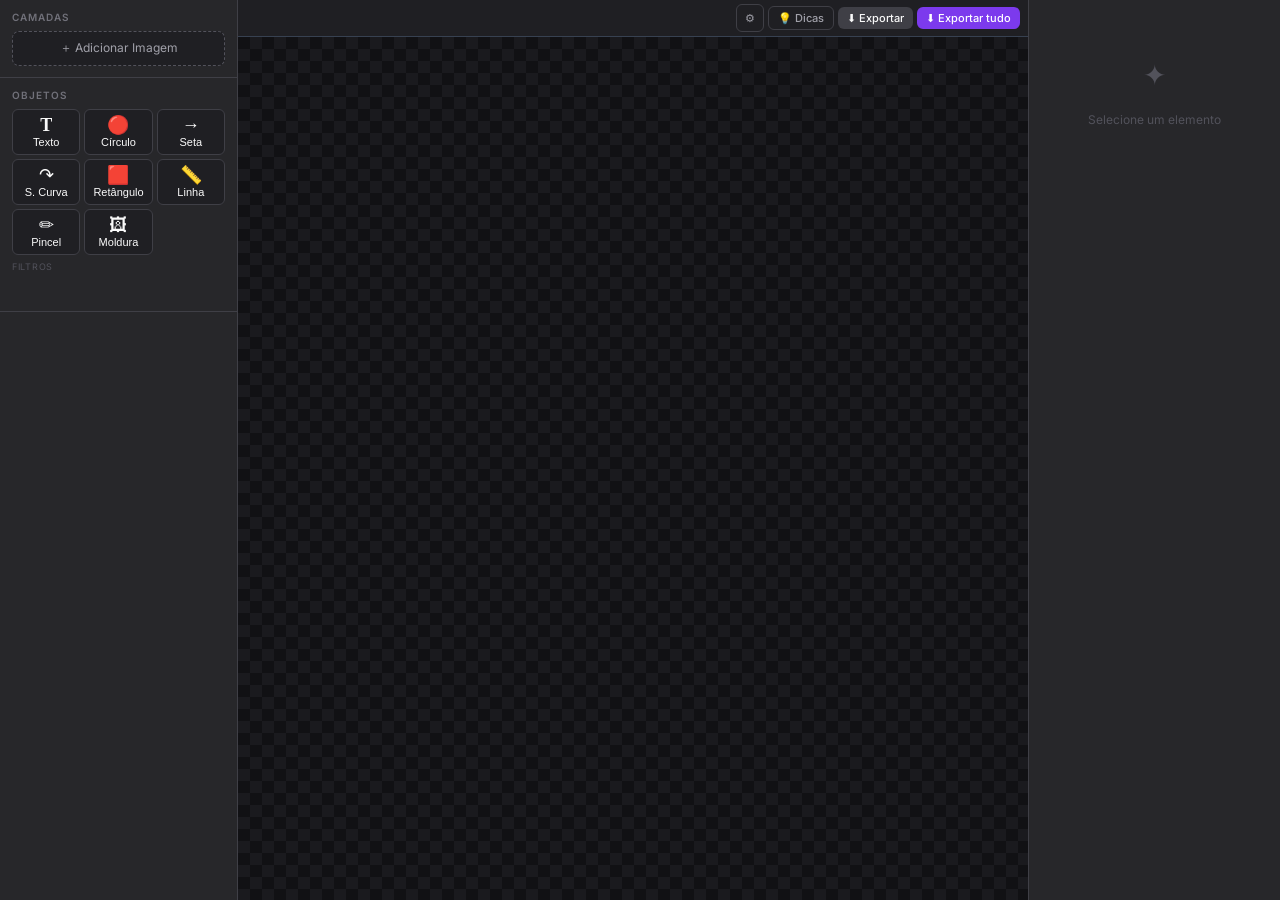
==== tools/thumbnail-maker/index.html @ 10a052e0 "effects" ====
<!DOCTYPE html>
<html lang="pt-BR">
<head>
<meta charset="UTF-8">
<meta name="viewport" content="width=device-width, initial-scale=1.0">
<title>Thumbnail Maker — inftools</title>

<!-- Fonts -->
<link href="https://fonts.googleapis.com/css2?family=Anton&family=League+Gothic&family=Bebas+Neue&family=Oswald:wght@700&family=Teko:wght@700&family=Montserrat:wght@400;700;900&family=Barlow+Condensed:wght@700;900&family=Inter:wght@300;400;500;600;700&display=swap" rel="stylesheet">

<!-- Styles -->
<link rel="stylesheet" href="thumbnail_maker.css">

<!-- External libraries -->
<script src="https://cdnjs.cloudflare.com/ajax/libs/fabric.js/5.3.0/fabric.min.js"></script>
<script src="https://cdnjs.cloudflare.com/ajax/libs/jszip/3.10.1/jszip.min.js"></script>
<script src="https://cdnjs.cloudflare.com/ajax/libs/FileSaver.js/2.0.5/FileSaver.min.js"></script>
</head>
<body>

<!-- ╔═ APP ═╗ -->
<div class="app">

  <!-- ╠═ LEFT SIDEBAR ═╣ -->
  <div class="sidebar">

    <!-- Layers -->
    <div class="s-sec">
      <div class="s-ttl">Camadas</div>
      <div id="layer-list"></div>
      <label class="layer-add-btn" id="add-img-btn">
        <span>＋ Adicionar Imagem</span>
        <input type="file" id="file-add" accept="image/*" multiple>
      </label>
    </div>

    <!-- Objects (includes text, draw, frame) -->
    <div class="s-sec">
      <div class="s-ttl">Objetos</div>

      <div class="obj-grid">
        <button class="obj-btn" onclick="addText()"><span class="ob-ic" style="font-size:18px;font-weight:900;font-family:Georgia,serif">T</span>Texto</button>
        <button class="obj-btn" onclick="addShape('circle')"><span class="ob-ic">🔴</span>Círculo</button>
        <button class="obj-btn" onclick="addShape('arrow')"><span class="ob-ic">→</span>Seta</button>
        <button class="obj-btn" onclick="addShape('arrowcurve')"><span class="ob-ic">↷</span>S. Curva</button>
        <button class="obj-btn" onclick="addShape('rect')"><span class="ob-ic">🟥</span>Retângulo</button>
        <button class="obj-btn" onclick="addShape('line')"><span class="ob-ic">📏</span>Linha</button>
        <button id="draw-toggle-btn" class="obj-btn" style="transition:background .12s,border-color .12s,color .12s" onclick="toggleDrawMode()"><span class="ob-ic" id="draw-icon">✏</span><span id="draw-label">Pincel</span></button>
        <button class="obj-btn" onclick="addFrame()"><span class="ob-ic">🖼</span>Moldura</button>
      </div>

      <!-- Draw controls – visible only when draw mode is active -->
      <div id="draw-controls" style="display:none;margin-top:6px;padding:7px 8px;background:#1c1c1e;border-radius:6px">
        <div style="display:flex;align-items:center;gap:8px;margin-bottom:5px">
          <input type="color" id="draw-color" value="#ff0000" title="Cor"
            style="width:26px;height:22px;border:none;background:none;cursor:pointer;border-radius:3px;padding:1px;flex-shrink:0"
            onchange="updateBrush()">
          <span style="font-size:10px;color:#71717a">Cor</span>
          <input type="range" id="draw-size" min="2" max="80" value="12" style="flex:1;accent-color:#7c3aed"
            oninput="updateBrush();document.getElementById('draw-size-lbl').textContent=this.value+'px'">
          <span id="draw-size-lbl" style="font-size:10px;color:#71717a;width:26px;text-align:right">12px</span>
        </div>
        <div style="display:flex;align-items:center;gap:6px">
          <input type="checkbox" id="draw-outline" style="accent-color:#7c3aed">
          <span style="font-size:10px;color:#71717a">Outline</span>
          <input type="color" id="draw-outline-color" value="#000000"
            style="width:22px;height:18px;border:none;background:none;cursor:pointer;border-radius:3px;padding:1px">
          <span style="font-size:10px;color:#3f3f46;margin-left:auto">Esc para sair</span>
        </div>
      </div>

      <div class="sub-ttl">Filtros</div>
      <div class="obj-grid" id="layer-fx-grid"></div>

      <div class="obj-grid" id="emoji-grid"></div>
      <div class="obj-grid" id="rage-grid"></div>
      <div class="obj-grid" id="canvas-fx-grid"></div>

    </div>

  </div><!-- /sidebar -->

  <!-- ╠═ CANVAS ═╣ -->
  <div class="canvas-area">
    <div class="fmt-bar">
      <div id="fmt-tabs"></div>
      <div class="fmt-bar-actions">
        <div style="position:relative">
          <button class="btn btn-g btn-sm btn-ic" id="fmt-cfg-btn" title="Formatos para exportar">⚙</button>
          <div id="fmt-cfg-pop" class="fmt-cfg-pop">
            <div style="font-size:11px;font-weight:600;color:#a1a1aa;margin-bottom:8px">Formatos para exportar</div>
            <div id="fmt-list"></div>
          </div>
        </div>
        <button class="btn btn-g btn-sm" id="btn-tips" onclick="toggleTips()" title="Dicas de thumbnail">💡 Dicas</button>
        <button class="btn btn-s btn-sm" id="btn-export-single" title="Exportar formato ativo">⬇ Exportar</button>
        <button class="btn btn-p btn-sm" id="btn-export" title="Exportar todos os formatos">⬇ Exportar tudo</button>
      </div>
    </div>
    <div class="canvas-wrap" id="canvas-wrap">
      <div id="canvas-holder">
        <canvas id="c"></canvas>
      </div>
    </div>
  </div>

  <!-- ╠═ RIGHT PANEL ═╣ -->
  <div class="rp">
    <div class="rp-body" id="rp-panel"><div class="no-sel"><span class="ni">✦</span>Selecione um elemento</div></div>
  </div>

</div><!-- /app -->

<!-- ╔═ LIGHTBOX ═╗ -->
<div class="lb-overlay" id="lb-overlay" onclick="lbBackdropClick(event)">
  <button class="lb-close" onclick="closeLightbox()">×</button>
  <img class="lb-img" id="lb-img" src="" alt="">
  <div class="lb-nav">
    <button class="lb-btn" onclick="lbPrev()">‹</button>
    <span class="lb-counter" id="lb-counter"></span>
    <button class="lb-btn" onclick="lbNext()">›</button>
    <button class="lb-use" onclick="lbUseAsBg()">Usar como background →</button>
  </div>
</div>

<!-- ╔═ TIPS PANEL ═╗ -->
<div id="tips-backdrop" onclick="closeTips()" style="display:none;position:fixed;inset:0;background:rgba(0,0,0,.4);z-index:900;backdrop-filter:blur(2px)"></div>
<div id="tips-panel" style="display:none;position:fixed;top:0;right:0;bottom:0;width:320px;background:#27272a;border-left:1px solid #3f3f46;z-index:901;overflow-y:auto;padding:20px 18px;font-size:12px;line-height:1.65;color:#d4d4d8">

  <div style="display:flex;align-items:center;justify-content:space-between;margin-bottom:16px">
    <div style="font-size:13px;font-weight:700;color:#fafafa">💡 Como fazer boas thumbnails</div>
    <button onclick="closeTips()" style="background:transparent;border:none;color:#71717a;cursor:pointer;font-size:18px;width:26px;height:26px;display:flex;align-items:center;justify-content:center;border-radius:5px;transition:all .12s" onmouseenter="this.style.background='#3f3f46';this.style.color='#fafafa'" onmouseleave="this.style.background='transparent';this.style.color='#71717a'">×</button>
  </div>

  <div style="margin-bottom:14px">
    <a href="https://imgur.com/gallery/100-great-youtube-thumbnail-examples-how-to-make-good-thumbnails-3Z1bbzm" target="_blank" style="color:#a78bfa;font-size:11px;font-weight:600;text-decoration:none">🖼 100+ exemplos externos →</a>
  </div>

  <div class="tips-block">
    <div class="tips-label">Foque em</div>
    <ol class="tips-ol">
      <li>Chamar atenção</li>
      <li>Despertar interesse</li>
      <li>Criar curiosidade</li>
    </ol>
  </div>

  <div class="tips-block">
    <div class="tips-label">Prioridades</div>
    <ul class="tips-ul">
      <li>80% é gerar curiosidade e atrair atenção, 20% é design</li>
      <li>Dê uma pista, não entregue tudo — crie FOMO</li>
      <li>Não repita no thumbnail o que já está no título</li>
    </ul>
  </div>

  <div class="tips-block">
    <div class="tips-label">Elementos</div>
    <ul class="tips-ul">
      <li>Máximo 3 elementos (palavras juntas = 1)</li>
      <li>Recorte/mascare para isolar do fundo</li>
      <li>Sem logo do canal — é espaço desperdiçado</li>
    </ul>
  </div>

  <div class="tips-block">
    <div class="tips-label">Texto</div>
    <ul class="tips-ul">
      <li>≤ 4 palavras</li>
      <li>Fonte grossa, sem serifa, bem grande</li>
      <li>Branco, preto ou amarelo</li>
      <li>Sempre com contorno ou fundo contrastante</li>
    </ul>
  </div>

  <div class="tips-block">
    <div class="tips-label">Rosto</div>
    <ul class="tips-ul">
      <li>Close-up com emoção exagerada</li>
      <li>Olhos na câmera, no terço superior</li>
      <li>Só use se agregar à história — não coloque por colocar</li>
    </ul>
  </div>

  <div class="tips-block">
    <div class="tips-label">Cores &amp; contraste</div>
    <ul class="tips-ul">
      <li>Saturadas e brilhantes ganham mais cliques</li>
      <li>Cores complementares (opostas na roda)</li>
      <li>Outline nos elementos para "saltarem"</li>
      <li>Sem borda dura ao redor da thumbnail inteira</li>
    </ul>
  </div>

  <div class="tips-block">
    <div class="tips-label">Shrink test</div>
    <ul class="tips-ul">
      <li>No tamanho de celular, dá pra entender em &lt;1s?</li>
      <li>Peça pra alguém que não viu dizer do que acha que é o vídeo</li>
    </ul>
  </div>

  <div class="tips-block">
    <div class="tips-label">Evitar</div>
    <ul class="tips-ul">
      <li>Canto inferior direito (timestamp cobre)</li>
      <li>Fundo cor sólida — use gradiente ou foto</li>
      <li>Template idêntico em todos os vídeos</li>
      <li>Emojis</li>
      <li>Clickbait enganoso — mata a retenção</li>
    </ul>
  </div>

  <div class="tips-block">
    <div class="tips-label">Símbolos úteis</div>
    <ul class="tips-ul">
      <li>→ Seta: direciona o olhar</li>
      <li>✗ / ✔: comparação / antes-depois</li>
      <li>○ Círculo: "olha aqui"</li>
      <li>! ? : emoção e curiosidade</li>
    </ul>
  </div>

  <div class="tips-block" style="margin-bottom:0">
    <div class="tips-label">Exemplos reais <span style="font-weight:400;text-transform:none;letter-spacing:0;color:#52525b">— clique para ampliar</span></div>
    <div class="tips-samples-grid" id="tips-samples-grid"></div>
  </div>

</div>

<!-- Notifications -->
<div class="toast" id="toast"></div>
<div class="lov" id="lov">
  <div class="spin"></div>
  <div id="lov-txt" style="color:#fafafa;font-size:14px;font-weight:500"></div>
</div>

<!-- ╔═ JS — load order matters ═╗ -->
<script>
// ─ Lightbox ────────────────────────────────────────────
let _lbIdx = 0, _lbOpen = false;
function openLightbox(idx) {
  _lbIdx = idx; _lbOpen = true;
  document.getElementById('lb-overlay').classList.add('open');
  _lbRender();
}
function closeLightbox() {
  document.getElementById('lb-overlay').classList.remove('open');
  _lbOpen = false;
}
function lbPrev() { _lbIdx = (_lbIdx - 1 + SAMPLE_FILES.length) % SAMPLE_FILES.length; _lbRender(); }
function lbNext() { _lbIdx = (_lbIdx + 1) % SAMPLE_FILES.length; _lbRender(); }
function _lbRender() {
  document.getElementById('lb-img').src = 'images/samples/' + encodeURIComponent(SAMPLE_FILES[_lbIdx]);
  document.getElementById('lb-counter').textContent = (_lbIdx + 1) + ' / ' + SAMPLE_FILES.length;
}
function lbUseAsBg() {
  applyBgSample(_lbIdx);
  closeLightbox();
  closeTips();
}
function lbBackdropClick(e) { if (e.target === document.getElementById('lb-overlay')) closeLightbox(); }
document.addEventListener('keydown', function(e) {
  if (!_lbOpen) return;
  if (e.key === 'Escape') closeLightbox();
  if (e.key === 'ArrowLeft') lbPrev();
  if (e.key === 'ArrowRight') lbNext();
});
// populate tips gallery after SAMPLE_FILES is loaded
document.addEventListener('DOMContentLoaded', function() {
  var grid = document.getElementById('tips-samples-grid');
  if (grid && typeof SAMPLE_FILES !== 'undefined' && !grid.children.length) {
    grid.innerHTML = SAMPLE_FILES.map(function(f,i){
      return '<div class="tips-sample-thumb" onclick="openLightbox('+i+')">'
        +'<img src="images/samples/'+encodeURIComponent(f)+'" loading="lazy" alt="Exemplo '+(i+1)+'">'
        +'</div>';
    }).join('');
  }
});

function toggleTips() {
  const open = document.getElementById('tips-panel').style.display === 'block';
  open ? closeTips() : openTips();
}
function openTips() {
  document.getElementById('tips-panel').style.display = 'block';
  document.getElementById('tips-backdrop').style.display = 'block';
  document.getElementById('btn-tips').style.background = '#3f3f46';
}
function closeTips() {
  document.getElementById('tips-panel').style.display = 'none';
  document.getElementById('tips-backdrop').style.display = 'none';
  document.getElementById('btn-tips').style.background = '';
}
document.addEventListener('keydown', e => { if (e.key === 'Escape') closeTips(); });
</script>
<script src="js/tm-constants.js"></script>
<script src="js/tm-state.js"></script>
<script src="js/tm-helpers.js"></script>
<script src="js/tm-filters.js"></script>
<script src="js/tm-canvas.js"></script>
<script src="js/tm-layers.js"></script>
<script src="js/tm-images.js"></script>
<script src="js/tm-objects.js"></script>
<script src="js/tm-panels.js"></script>
<script src="js/tm-backgrounds.js"></script>
<script src="js/tm-actions.js"></script>
<script src="js/tm-main.js"></script>

</body>
</html>
                                                                                                                                                                                                                                                                                                                                                                                                                                                                            
---- tools/thumbnail-maker/thumbnail_maker.css ----
/* ═══════════════════════════════════════════════════════
   THUMBNAIL MAKER — Stylesheet
   ═══════════════════════════════════════════════════════ */

*{box-sizing:border-box;margin:0;padding:0}
html,body{height:100%;overflow:hidden}
body{background:#18181b;color:#fafafa;font-family:'Inter',sans-serif;display:flex;flex-direction:column;user-select:none}

/* ─ HEADER ─ */
header{background:#27272a;border-bottom:1px solid #3f3f46;padding:0 14px;height:50px;display:flex;align-items:center;justify-content:space-between;flex-shrink:0;gap:10px}
header h1{font-size:15px;font-weight:600;display:flex;align-items:center;gap:7px;white-space:nowrap}
.hc{display:flex;gap:5px;align-items:center}
.hr{display:flex;gap:8px;align-items:center}
.tsep{width:1px;height:20px;background:#3f3f46;margin:0 2px}
.zoom-lbl{font-size:11px;color:#71717a;min-width:40px;text-align:center}

/* ─ BUTTONS ─ */
.btn{padding:5px 12px;border-radius:6px;border:none;cursor:pointer;font-size:12px;font-weight:500;font-family:'Inter',sans-serif;transition:background .12s;white-space:nowrap}
.btn-p{background:#7c3aed;color:#fff}.btn-p:hover{background:#6d28d9}
.btn-s{background:#3f3f46;color:#fafafa}.btn-s:hover{background:#52525b}
.btn-d{background:#dc2626;color:#fff}.btn-d:hover{background:#b91c1c}
.btn-g{background:transparent;color:#a1a1aa;border:1px solid #3f3f46}.btn-g:hover{background:#3f3f46;color:#fafafa}
.btn-sm{padding:4px 9px;font-size:11px}
.btn-ic{padding:5px;width:28px;height:28px;display:flex;align-items:center;justify-content:center}

/* ─ APP LAYOUT ─ */
.app{display:flex;height:100%;overflow:hidden}

/* ─ LEFT SIDEBAR ─ */
.sidebar{width:238px;background:#27272a;border-right:1px solid #3f3f46;overflow-y:auto;flex-shrink:0;display:flex;flex-direction:column}
.s-sec{padding:11px 12px;border-bottom:1px solid #3f3f46}
.s-ttl{font-size:10px;font-weight:600;color:#71717a;text-transform:uppercase;letter-spacing:.1em;margin-bottom:8px}

/* Layer slots */
.layer-slot{display:flex;align-items:center;gap:6px;padding:6px 7px;border-radius:7px;border:1.5px dashed #3f3f46;background:#1f1f23;margin-bottom:6px;cursor:pointer;transition:all .12s;position:relative}
.layer-slot:hover{border-color:#52525b}
.layer-slot.active{border-color:#7c3aed;background:rgba(124,58,237,.08)}
.layer-slot.empty{opacity:.5}
.layer-thumb{width:40px;height:30px;border-radius:4px;object-fit:cover;background:#3f3f46;flex-shrink:0}
.layer-thumb-empty{width:40px;height:30px;border-radius:4px;background:#3f3f46;flex-shrink:0;display:flex;align-items:center;justify-content:center;font-size:16px;color:#52525b}
.layer-info{flex:1;min-width:0}
.layer-name{font-size:11px;font-weight:500;white-space:nowrap;overflow:hidden;text-overflow:ellipsis}
.layer-sub{font-size:9px;color:#71717a;margin-top:1px}
.layer-btns{display:flex;gap:2px;flex-shrink:0}
.layer-btn{background:transparent;border:none;color:#71717a;cursor:pointer;padding:3px 4px;border-radius:4px;font-size:11px;transition:all .12s}
.layer-btn:hover{background:#3f3f46;color:#fafafa}
.layer-slot.dragging{opacity:.45;border-style:solid;border-color:#7c3aed}
.layer-slot.drag-over{border-color:#a78bfa;background:rgba(124,58,237,.18);border-style:solid}
.layer-add-btn{display:flex;align-items:center;justify-content:center;gap:6px;padding:8px;background:#1f1f23;border:1.5px dashed #52525b;border-radius:7px;cursor:pointer;color:#a1a1aa;font-size:12px;width:100%;transition:all .12s;margin-top:2px;position:relative}
.layer-add-btn:hover{border-color:#7c3aed;color:#fafafa}
.layer-add-btn input{position:absolute;inset:0;opacity:0;cursor:pointer;width:100%;height:100%}

/* Text & objects */
.add-text-btn{width:100%;padding:9px;background:#1f1f23;border:1.5px dashed #52525b;border-radius:7px;color:#d4d4d8;font-size:13px;cursor:pointer;text-align:center;transition:all .12s}
.add-text-btn:hover{border-color:#7c3aed;background:rgba(124,58,237,.06)}
.kbd-h{font-size:10px;color:#52525b;font-style:italic;margin-top:5px;text-align:center}
kbd{background:#3f3f46;border-radius:3px;padding:1px 4px;font-size:9px;font-family:monospace;color:#d4d4d8}

/* Objects grid */
.obj-grid{display:grid;grid-template-columns:repeat(3,1fr);gap:4px;margin-bottom:6px}
.obj-btn{background:#1f1f23;border:1px solid #3f3f46;border-radius:6px;color:#fafafa;padding:6px 4px;cursor:pointer;text-align:center;font-size:11px;transition:all .12s;display:flex;flex-direction:column;align-items:center;gap:2px}
.obj-btn .ob-ic{font-size:18px;line-height:1}
.obj-btn:hover{background:#3f3f46;border-color:#7c3aed}
.obj-btn-em{padding:3px 2px;gap:0}
.obj-btn-em .ob-ic{font-size:20px;line-height:1.2}
.lfx-active{background:rgba(124,58,237,.2)!important;border-color:#7c3aed!important;color:#c4b5fd!important}
.sub-ttl{font-size:9px;color:#52525b;text-transform:uppercase;letter-spacing:.08em;margin-bottom:4px;margin-top:6px}

/* ─ CANVAS AREA ─ */
.canvas-area{flex:1;display:flex;flex-direction:column;overflow:hidden;background:#111114;position:relative}
.fmt-bar{background:#1f1f23;border-bottom:1px solid #374151;padding:4px 8px 4px 12px;display:flex;align-items:center;gap:4px;flex-shrink:0;overflow-x:auto}
#fmt-tabs{display:flex;flex:1;gap:4px;flex-wrap:wrap;align-items:center}
.fmt-bar-actions{display:flex;align-items:center;gap:4px;flex-shrink:0;margin-left:auto}
.fmt-cfg-pop{position:absolute;top:calc(100% + 6px);right:0;background:#27272a;border:1px solid #3f3f46;border-radius:8px;padding:10px 12px;z-index:200;min-width:190px;box-shadow:0 8px 24px rgba(0,0,0,.4);display:none}
.fmt-cfg-pop.open{display:block}
.fmt-tab{padding:4px 9px;border-radius:5px;font-size:11px;font-weight:500;cursor:pointer;color:#71717a;border:1px solid transparent;background:transparent;transition:all .12s;font-family:'Inter',sans-serif;text-align:center}
.fmt-tab:hover{background:#3f3f46;color:#fafafa}
.fmt-tab.active{background:#7c3aed;color:#fff;border-color:#7c3aed}
.canvas-wrap{flex:1;display:flex;align-items:center;justify-content:center;overflow:hidden;position:relative;background:repeating-conic-gradient(#1a1a1e 0% 25%,#111114 0% 50%) 0 0/24px 24px;cursor:default}
.canvas-wrap.panning{cursor:grabbing}
#canvas-holder{position:relative}

/* ─ RIGHT PANEL ─ */
.rp{width:252px;background:#27272a;border-left:1px solid #3f3f46;display:flex;flex-direction:column;flex-shrink:0}
.rp-body{flex:1;overflow-y:auto;padding:12px}

/* Props */
.pg{margin-bottom:12px}
.pl{font-size:10px;color:#71717a;margin-bottom:4px;text-transform:uppercase;letter-spacing:.05em}
.pi{width:100%;background:#18181b;border:1px solid #3f3f46;border-radius:5px;color:#fafafa;padding:5px 8px;font-size:12px;font-family:'Inter',sans-serif;outline:none}
.pi:focus{border-color:#7c3aed}
select.pi{appearance:none;cursor:pointer}
.pin{display:flex;gap:5px;align-items:center}
.cb{width:28px;height:26px;border-radius:5px;border:1px solid #3f3f46;cursor:pointer;padding:2px;background:#18181b;flex-shrink:0}
.sr{display:flex;gap:6px;align-items:center}
.sr input[type=range]{flex:1;accent-color:#7c3aed;cursor:pointer;background:transparent}
.sv{font-size:11px;color:#a1a1aa;width:30px;text-align:right;flex-shrink:0}
.psep{height:1px;background:#3f3f46;margin:10px 0}
.no-sel{text-align:center;padding:40px 14px;color:#52525b;font-size:12px;line-height:1.7}
.no-sel .ni{font-size:28px;display:block;margin-bottom:10px}

/* Shadow 2D picker */
.shpick{width:100%;height:80px;background:#1f1f23;border:1px solid #3f3f46;border-radius:6px;position:relative;cursor:crosshair;margin-top:5px;overflow:hidden;user-select:none}
.shpick::before{content:'';position:absolute;width:1px;height:100%;left:50%;top:0;background:#3f3f46}
.shpick::after{content:'';position:absolute;height:1px;width:100%;top:50%;left:0;background:#3f3f46}
.shdot{width:10px;height:10px;background:#7c3aed;border-radius:50%;position:absolute;transform:translate(-50%,-50%);pointer-events:none;box-shadow:0 0 0 3px rgba(124,58,237,.25)}

/* Effects panel */
.ec{margin-bottom:4px;border:1px solid #3f3f46;border-radius:6px;overflow:hidden}
.ec-h{display:flex;align-items:center;justify-content:space-between;padding:7px 10px;cursor:pointer;background:#1f1f23;font-size:12px;font-weight:500;transition:background .12s}
.ec-h:hover{background:#2a2a2f}
.ec-h span{color:#d4d4d8}
.ec-h .arr{font-size:10px;color:#71717a;transition:transform .15s}
.ec-h.open .arr{transform:rotate(180deg)}
.ec-b{padding:8px 10px;display:none}
.ec-b.open{display:block}
.ef-row{display:flex;align-items:center;gap:8px;margin-bottom:7px}
.ef-lbl{font-size:11px;color:#d4d4d8;width:95px;flex-shrink:0}
.ef-sr{flex:1;display:flex;align-items:center;gap:5px}
.ef-sr input[type=range]{flex:1;accent-color:#7c3aed;cursor:pointer;background:transparent}
.ef-sv{font-size:10px;color:#71717a;width:28px;text-align:right;flex-shrink:0}
.ef-cb{display:flex;align-items:center;gap:6px;margin-bottom:7px;cursor:pointer}
.ef-cb input[type=checkbox]{accent-color:#7c3aed;cursor:pointer}
.ef-cb label{font-size:11px;color:#d4d4d8;cursor:pointer}
.ef-clr{width:22px;height:22px;border-radius:4px;border:1px solid #3f3f46;cursor:pointer;padding:1px;background:#18181b;flex-shrink:0}
.ef-seg{display:flex;gap:3px;margin-bottom:7px}
.ef-seg-btn{flex:1;padding:4px;background:#1f1f23;border:1px solid #3f3f46;border-radius:5px;color:#a1a1aa;font-size:10px;cursor:pointer;text-align:center;transition:all .12s}
.ef-seg-btn.sel{background:#7c3aed;border-color:#7c3aed;color:#fff}
.ef-note{font-size:10px;color:#52525b;font-style:italic;margin-bottom:6px;line-height:1.4}

/* Toggle */
.trow{display:flex;justify-content:space-between;align-items:center;margin-bottom:8px}
.tgl{position:relative;width:32px;height:18px;flex-shrink:0}
.tgl input{opacity:0;width:0;height:0}
.tslider{position:absolute;inset:0;background:#3f3f46;border-radius:20px;cursor:pointer;transition:.2s}
.tslider:before{content:'';position:absolute;width:12px;height:12px;left:3px;top:3px;background:#fff;border-radius:50%;transition:.2s}
.tgl input:checked+.tslider{background:#7c3aed}
.tgl input:checked+.tslider:before{transform:translateX(14px)}

/* Crop overlay */
.crop-dim{position:absolute;background:rgba(0,0,0,.45);pointer-events:none}
.crop-line{position:absolute;border:2px solid rgba(124,58,237,.85);pointer-events:none}

/* Toast */
.toast{position:fixed;bottom:20px;left:50%;transform:translateX(-50%) translateY(80px);background:#27272a;border:1px solid #3f3f46;color:#fafafa;padding:9px 18px;border-radius:8px;font-size:13px;transition:transform .25s;z-index:9999;pointer-events:none;box-shadow:0 8px 24px rgba(0,0,0,.4)}
.toast.show{transform:translateX(-50%) translateY(0)}

/* Loading overlay */
.lov{position:fixed;inset:0;background:rgba(0,0,0,.65);backdrop-filter:blur(4px);display:none;flex-direction:column;align-items:center;justify-content:center;z-index:9998;gap:14px}
.lov.on{display:flex}
.spin{width:36px;height:36px;border:3px solid #3f3f46;border-top-color:#7c3aed;border-radius:50%;animation:spin .75s linear infinite}
@keyframes spin{to{transform:rotate(360deg)}}

/* ─ BACKGROUND PRESETS ─ */
.bg-rand-row{display:flex;gap:4px}
.bg-search-row{display:flex;gap:4px;margin-top:0}
.bg-cat-hdr{display:flex;justify-content:space-between;align-items:center;padding:5px 0;cursor:pointer;font-size:11px;font-weight:600;color:#a1a1aa;user-select:none}
.bg-cat-hdr:hover{color:#fafafa}
.bg-cat-hdr .arr{font-size:9px;color:#71717a}
.bg-grid{display:grid;grid-template-columns:repeat(4,1fr);gap:4px;margin-bottom:6px}
.bg-thumb{position:relative;cursor:pointer;border-radius:5px;overflow:hidden;border:2px solid transparent;transition:border-color .12s}
.bg-thumb:hover{border-color:#52525b}
.bg-thumb.active{border-color:#7c3aed;box-shadow:0 0 0 1px #7c3aed}
.bg-thumb-inner{width:100%;aspect-ratio:16/9}
.bg-thumb-lbl{font-size:7px;color:#71717a;padding:2px 3px;white-space:nowrap;overflow:hidden;text-overflow:ellipsis;line-height:1.3;background:#1a1a1e}

/* ─ SAMPLES in BG panel ─ */
.bg-samples-wrap{max-height:220px;overflow-y:auto;border-radius:6px}
.bg-samples-grid{display:grid;grid-template-columns:repeat(3,1fr);gap:3px}
.bg-sample-thumb{position:relative}
.bg-sample-thumb img{border-radius:3px}
.bg-sample-eye{position:absolute;top:2px;right:2px;background:rgba(0,0,0,.65);border:none;color:#d4d4d8;width:18px;height:18px;border-radius:3px;font-size:9px;cursor:pointer;display:none;align-items:center;justify-content:center;padding:0;line-height:1}
.bg-sample-thumb:hover .bg-sample-eye{display:flex}

/* ─ LIGHTBOX ─ */
.lb-overlay{position:fixed;inset:0;background:rgba(0,0,0,.93);z-index:9999;display:none;flex-direction:column;align-items:center;justify-content:center;gap:14px}
.lb-overlay.open{display:flex}
.lb-img{max-width:88vw;max-height:76vh;object-fit:contain;border-radius:6px;display:block}
.lb-nav{display:flex;align-items:center;gap:14px}
.lb-btn{background:rgba(255,255,255,.1);border:1px solid rgba(255,255,255,.15);color:#fff;width:38px;height:38px;border-radius:8px;cursor:pointer;font-size:18px;display:flex;align-items:center;justify-content:center;transition:background .12s;font-family:'Inter',sans-serif}
.lb-btn:hover{background:rgba(255,255,255,.22)}
.lb-counter{font-size:12px;color:rgba(255,255,255,.45);min-width:64px;text-align:center}
.lb-use{background:#7c3aed;color:#fff;border:none;border-radius:7px;padding:7px 18px;font-size:12px;font-weight:600;font-family:'Inter',sans-serif;cursor:pointer;transition:background .12s}
.lb-use:hover{background:#6d28d9}
.lb-close{position:fixed;top:14px;right:14px;background:rgba(255,255,255,.1);border:1px solid rgba(255,255,255,.15);color:#fff;width:34px;height:34px;border-radius:8px;cursor:pointer;font-size:18px;display:flex;align-items:center;justify-content:center;transition:background .12s}
.lb-close:hover{background:rgba(255,255,255,.22)}

/* ─ TIPS gallery ─ */
.tips-samples-grid{display:grid;grid-template-columns:repeat(3,1fr);gap:3px;margin-bottom:14px}
.tips-sample-thumb{cursor:pointer;border-radius:4px;overflow:hidden;border:2px solid transparent;transition:border-color .12s;position:relative}
.tips-sample-thumb:hover{border-color:#7c3aed}
.tips-sample-thumb img{width:100%;aspect-ratio:16/9;object-fit:cover;display:block}

/* ─ TIPS PANEL ─ */
#tips-panel{user-select:text!important;-webkit-user-select:text!important}
.tips-block{margin-bottom:14px}
.tips-label{font-size:10px;font-weight:700;text-transform:uppercase;letter-spacing:.08em;color:#7c3aed;margin-bottom:5px}
.tips-ul,.tips-ol{padding-left:16px;display:flex;flex-direction:column;gap:3px}
.tips-ul li,.tips-ol li{font-size:12px;color:#d4d4d8;line-height:1.55}

/* Scrollbar */
::-webkit-scrollbar{width:4px}
::-webkit-scrollbar-thumb{background:#52525b;border-radius:2px}
input[type=range]{background:transparent}
input[type=number]::-webkit-inner-spin-button{-webkit-appearance:none}
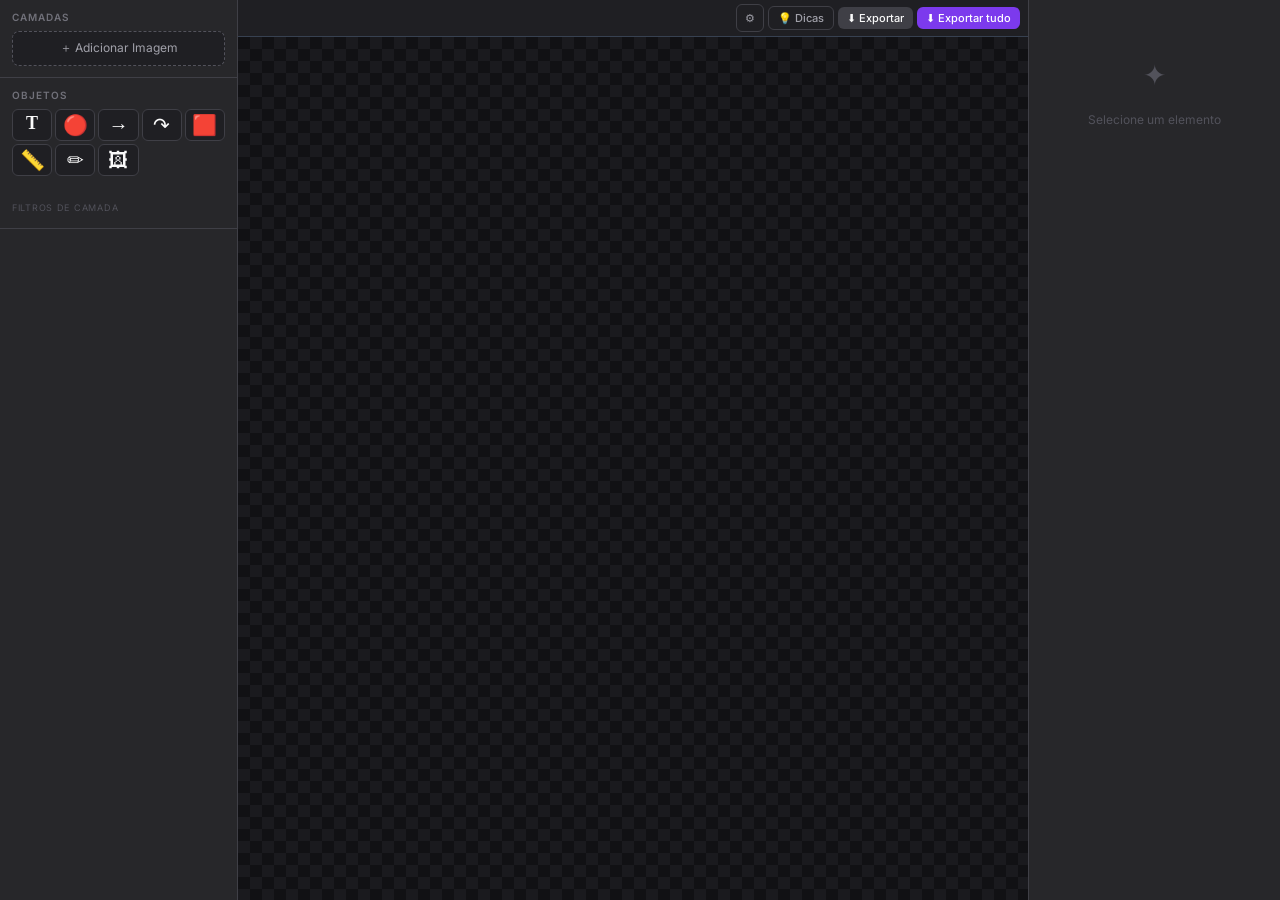
==== commit f14647af: "t5" ====
--- a/tools/thumbnail-maker/index.html
+++ b/tools/thumbnail-maker/index.html
@@ -38,15 +38,15 @@
     <div class="s-sec">
       <div class="s-ttl">Objetos</div>
 
-      <div class="obj-grid">
-        <button class="obj-btn" onclick="addText()"><span class="ob-ic" style="font-size:18px;font-weight:900;font-family:Georgia,serif">T</span>Texto</button>
-        <button class="obj-btn" onclick="addShape('circle')"><span class="ob-ic">🔴</span>Círculo</button>
-        <button class="obj-btn" onclick="addShape('arrow')"><span class="ob-ic">→</span>Seta</button>
-        <button class="obj-btn" onclick="addShape('arrowcurve')"><span class="ob-ic">↷</span>S. Curva</button>
-        <button class="obj-btn" onclick="addShape('rect')"><span class="ob-ic">🟥</span>Retângulo</button>
-        <button class="obj-btn" onclick="addShape('line')"><span class="ob-ic">📏</span>Linha</button>
-        <button id="draw-toggle-btn" class="obj-btn" style="transition:background .12s,border-color .12s,color .12s" onclick="toggleDrawMode()"><span class="ob-ic" id="draw-icon">✏</span><span id="draw-label">Pincel</span></button>
-        <button class="obj-btn" onclick="addFrame()"><span class="ob-ic">🖼</span>Moldura</button>
+      <div class="obj-grid" style="grid-template-columns:repeat(5,1fr);gap:3px">
+        <button class="obj-btn obj-btn-em" title="Texto" onclick="addText()"><span class="ob-ic" style="font-size:18px;font-weight:900;font-family:Georgia,serif">T</span></button>
+        <button class="obj-btn obj-btn-em" title="Círculo" onclick="addShape('circle')"><span class="ob-ic">🔴</span></button>
+        <button class="obj-btn obj-btn-em" title="Seta" onclick="addShape('arrow')"><span class="ob-ic">→</span></button>
+        <button class="obj-btn obj-btn-em" title="Seta Curva" onclick="addShape('arrowcurve')"><span class="ob-ic">↷</span></button>
+        <button class="obj-btn obj-btn-em" title="Retângulo" onclick="addShape('rect')"><span class="ob-ic">🟥</span></button>
+        <button class="obj-btn obj-btn-em" title="Linha" onclick="addShape('line')"><span class="ob-ic">📏</span></button>
+        <button id="draw-toggle-btn" class="obj-btn obj-btn-em" title="Pincel" style="transition:background .12s,border-color .12s,color .12s" onclick="toggleDrawMode()"><span class="ob-ic" id="draw-icon">✏</span></button>
+        <button class="obj-btn obj-btn-em" title="Moldura" onclick="addFrame()"><span class="ob-ic">🖼</span></button>
       </div>
 
       <!-- Draw controls – visible only when draw mode is active -->
@@ -69,12 +69,12 @@
         </div>
       </div>
 
-      <div class="sub-ttl">Filtros</div>
-      <div class="obj-grid" id="layer-fx-grid"></div>
-
       <div class="obj-grid" id="emoji-grid"></div>
       <div class="obj-grid" id="rage-grid"></div>
       <div class="obj-grid" id="canvas-fx-grid"></div>
+
+      <div class="sub-ttl" style="margin-top:8px">Filtros de camada</div>
+      <div id="layer-fx-grid"></div>
 
     </div>
 
--- a/tools/thumbnail-maker/thumbnail_maker.css
+++ b/tools/thumbnail-maker/thumbnail_maker.css
@@ -199,7 +199,11 @@
 .tips-ul li,.tips-ol li{font-size:12px;color:#d4d4d8;line-height:1.55}
 
 /* Scrollbar */
-::-webkit-scrollbar{width:4px}
-::-webkit-scrollbar-thumb{background:#52525b;border-radius:2px}
-input[type=range]{background:transparent}
-input[type=number]::-webkit-inner-spin-button{-webkit-appearance:none}
+::-webkit-scr
+/* ─ LAYER FX PREVIEW BUTTONS ─ */
+.lfx-preview-btn{display:flex;flex-direction:column;align-items:stretch;background:#1c1c1e;border:1px solid #3f3f46;border-radius:6px;padding:4px 4px 3px;cursor:pointer;width:100%;transition:border-color .12s,background .12s;gap:0}
+.lfx-preview-btn canvas{border-radius:3px;width:100%;height:auto;display:block}
+.lfx-preview-btn span{font-size:9px;color:#a1a1aa;text-align:center;margin-top:2px;white-space:nowrap;overflow:hidden;text-overflow:ellipsis;display:block}
+.lfx-preview-btn:hover{border-color:#52525b;background:#27272a}
+.lfx-preview-btn.lfx-active{background:rgba(124,58,237,.2)!important;border-color:#7c3aed!important}
+.lfx-preview-btn.lfx-active span{color:#c4b5fd}
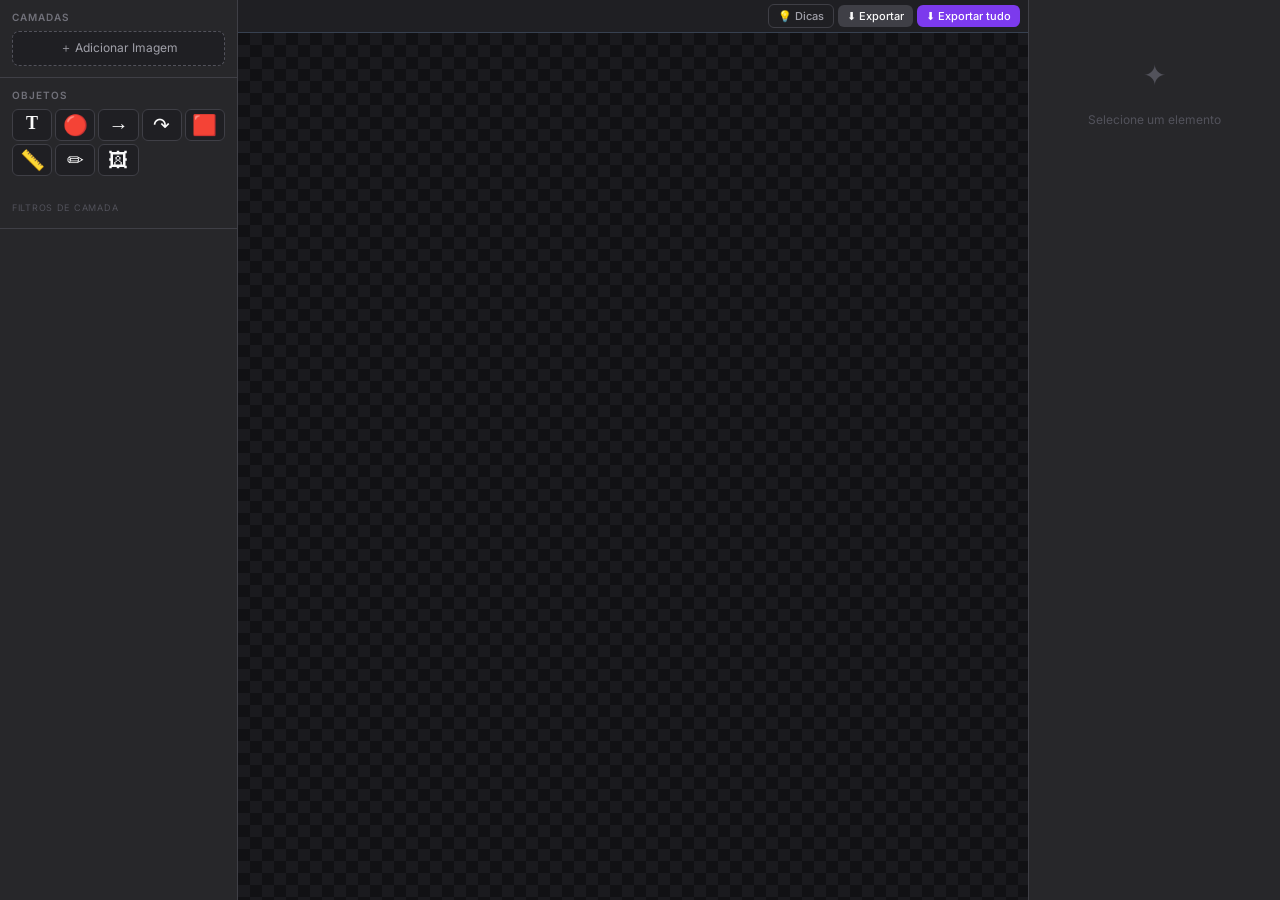
==== commit d4bf80ba: "6" ====
--- a/tools/thumbnail-maker/index.html
+++ b/tools/thumbnail-maker/index.html
@@ -85,13 +85,6 @@
     <div class="fmt-bar">
       <div id="fmt-tabs"></div>
       <div class="fmt-bar-actions">
-        <div style="position:relative">
-          <button class="btn btn-g btn-sm btn-ic" id="fmt-cfg-btn" title="Formatos para exportar">⚙</button>
-          <div id="fmt-cfg-pop" class="fmt-cfg-pop">
-            <div style="font-size:11px;font-weight:600;color:#a1a1aa;margin-bottom:8px">Formatos para exportar</div>
-            <div id="fmt-list"></div>
-          </div>
-        </div>
         <button class="btn btn-g btn-sm" id="btn-tips" onclick="toggleTips()" title="Dicas de thumbnail">💡 Dicas</button>
         <button class="btn btn-s btn-sm" id="btn-export-single" title="Exportar formato ativo">⬇ Exportar</button>
         <button class="btn btn-p btn-sm" id="btn-export" title="Exportar todos os formatos">⬇ Exportar tudo</button>
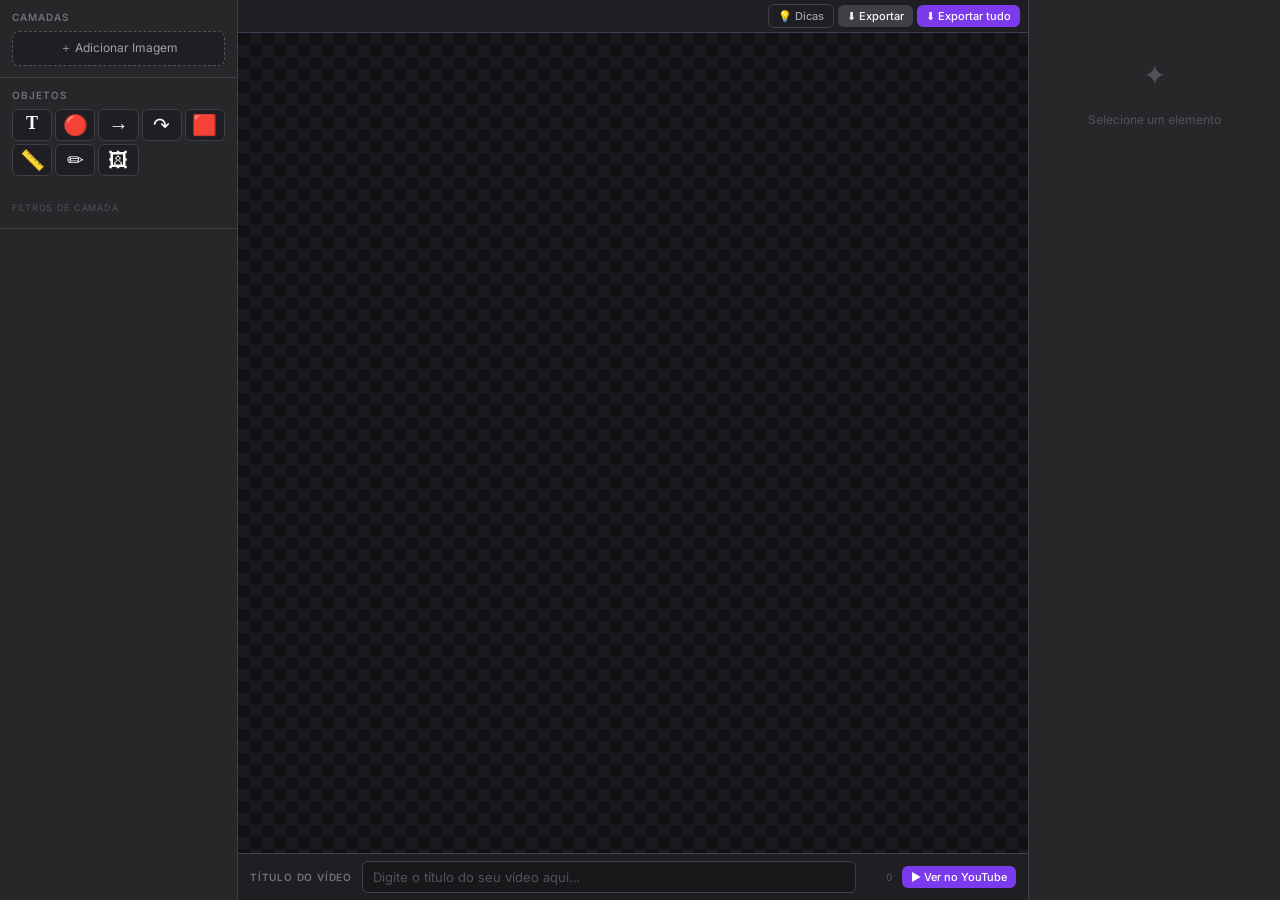
==== commit 0217ce34: "PREVIEW" ====
--- a/tools/thumbnail-maker/index.html
+++ b/tools/thumbnail-maker/index.html
@@ -95,6 +95,16 @@
         <canvas id="c"></canvas>
       </div>
     </div>
+
+    <!-- ╠═ TITLE BAR ═╣ -->
+    <div class="title-bar">
+      <span class="title-bar-lbl">Título do vídeo</span>
+      <input type="text" id="video-title" class="title-input" maxlength="100"
+             placeholder="Digite o título do seu vídeo aqui…"
+             oninput="onTitleInput()">
+      <span class="title-count" id="title-count">0</span>
+      <button class="btn btn-p btn-sm" id="btn-yt-preview" onclick="openYtPreview()" title="Ver como fica no YouTube">▶ Ver no YouTube</button>
+    </div>
   </div>
 
   <!-- ╠═ RIGHT PANEL ═╣ -->
@@ -219,6 +229,25 @@
     <div class="tips-samples-grid" id="tips-samples-grid"></div>
   </div>
 
+</div>
+
+<!-- ╔═ YOUTUBE PREVIEW ═╗ -->
+<div class="yt-overlay" id="yt-overlay" onclick="ytBackdropClick(event)">
+  <div class="yt-modal">
+    <div class="yt-modal-head">
+      <div class="yt-modal-title">Prévia no YouTube</div>
+      <div class="yt-modal-controls">
+        <div class="yt-seg" id="yt-view-seg">
+          <button class="yt-seg-btn active" data-view="home" onclick="setYtView('home')">🏠 Página inicial</button>
+          <button class="yt-seg-btn" data-view="sidebar" onclick="setYtView('sidebar')">📋 Recomendados</button>
+          <button class="yt-seg-btn" data-view="mobile" onclick="setYtView('mobile')">📱 Celular</button>
+        </div>
+        <button class="yt-theme-btn" id="yt-theme-btn" onclick="toggleYtTheme()" title="Alternar tema">🌙</button>
+        <button class="yt-close" onclick="closeYtPreview()">×</button>
+      </div>
+    </div>
+    <div class="yt-modal-body" id="yt-modal-body"></div>
+  </div>
 </div>
 
 <!-- Notifications -->
@@ -298,6 +327,7 @@
 <script src="js/tm-panels.js"></script>
 <script src="js/tm-backgrounds.js"></script>
 <script src="js/tm-actions.js"></script>
+<script src="js/tm-preview.js"></script>
 <script src="js/tm-main.js"></script>
 
 </body>
--- a/tools/thumbnail-maker/thumbnail_maker.css
+++ b/tools/thumbnail-maker/thumbnail_maker.css
@@ -79,6 +79,91 @@
 .canvas-wrap{flex:1;display:flex;align-items:center;justify-content:center;overflow:hidden;position:relative;background:repeating-conic-gradient(#1a1a1e 0% 25%,#111114 0% 50%) 0 0/24px 24px;cursor:default}
 .canvas-wrap.panning{cursor:grabbing}
 #canvas-holder{position:relative}
+
+/* ─ TITLE BAR (below canvas) ─ */
+.title-bar{background:#1f1f23;border-top:1px solid #374151;padding:7px 12px;display:flex;align-items:center;gap:10px;flex-shrink:0}
+.title-bar-lbl{font-size:10px;font-weight:600;color:#71717a;text-transform:uppercase;letter-spacing:.08em;white-space:nowrap;flex-shrink:0}
+.title-input{flex:1;min-width:0;background:#18181b;border:1px solid #3f3f46;border-radius:6px;color:#fafafa;padding:7px 10px;font-size:13px;font-family:'Inter',sans-serif;outline:none;transition:border-color .12s}
+.title-input:focus{border-color:#7c3aed}
+.title-input::placeholder{color:#52525b}
+.title-count{font-size:10px;color:#52525b;min-width:26px;text-align:right;flex-shrink:0;font-variant-numeric:tabular-nums}
+.title-count.warn{color:#f59e0b}
+.title-count.over{color:#ef4444}
+
+/* ─ YOUTUBE PREVIEW MODAL ─ */
+.yt-overlay{position:fixed;inset:0;background:rgba(0,0,0,.75);backdrop-filter:blur(3px);z-index:9997;display:none;align-items:center;justify-content:center;padding:24px}
+.yt-overlay.open{display:flex}
+.yt-modal{background:#1c1c1f;border:1px solid #3f3f46;border-radius:14px;width:100%;max-width:920px;max-height:88vh;display:flex;flex-direction:column;overflow:hidden;box-shadow:0 24px 70px rgba(0,0,0,.6)}
+.yt-modal-head{display:flex;align-items:center;justify-content:space-between;gap:12px;padding:12px 16px;border-bottom:1px solid #3f3f46;flex-shrink:0;flex-wrap:wrap}
+.yt-modal-title{font-size:14px;font-weight:600;color:#fafafa;white-space:nowrap}
+.yt-modal-controls{display:flex;align-items:center;gap:8px;margin-left:auto}
+.yt-seg{display:flex;gap:2px;background:#111114;border:1px solid #3f3f46;border-radius:8px;padding:2px}
+.yt-seg-btn{background:transparent;border:none;color:#a1a1aa;font-size:11px;font-weight:500;font-family:'Inter',sans-serif;padding:5px 10px;border-radius:6px;cursor:pointer;transition:all .12s;white-space:nowrap}
+.yt-seg-btn:hover{color:#fafafa}
+.yt-seg-btn.active{background:#7c3aed;color:#fff}
+.yt-theme-btn,.yt-close{background:#27272a;border:1px solid #3f3f46;color:#d4d4d8;width:32px;height:32px;border-radius:7px;cursor:pointer;font-size:15px;display:flex;align-items:center;justify-content:center;transition:all .12s;flex-shrink:0}
+.yt-theme-btn:hover,.yt-close:hover{background:#3f3f46;color:#fafafa}
+.yt-close{font-size:20px}
+.yt-modal-body{padding:26px;overflow-y:auto;display:flex;align-items:flex-start;justify-content:center;background:repeating-conic-gradient(#161619 0% 25%,#111114 0% 50%) 0 0/22px 22px}
+.yt-modal-body.light{background:repeating-conic-gradient(#ececec 0% 25%,#f9f9f9 0% 50%) 0 0/22px 22px}
+
+/* Shared card image */
+.yt-thumb{position:relative;width:100%;border-radius:12px;overflow:hidden;background:#000;aspect-ratio:16/9}
+.yt-thumb img{width:100%;height:100%;object-fit:cover;display:block}
+.yt-thumb .yt-dur{position:absolute;right:6px;bottom:6px;background:rgba(0,0,0,.8);color:#fff;font-size:12px;font-weight:600;padding:1px 5px;border-radius:4px;line-height:1.4}
+
+.yt-avatar{width:36px;height:36px;border-radius:50%;flex-shrink:0;background:linear-gradient(135deg,#7c3aed,#22c55e)}
+.yt-meta{min-width:0;flex:1}
+.yt-title{font-size:15px;font-weight:600;line-height:1.35;color:#0f0f0f;display:-webkit-box;-webkit-line-clamp:2;-webkit-box-orient:vertical;overflow:hidden;word-break:break-word}
+.yt-sub{font-size:13px;color:#606060;margin-top:5px;line-height:1.4}
+.yt-sub .yt-ch{display:block}
+
+/* HOME grid (target card + neighbours) */
+.yt-home{display:grid;grid-template-columns:repeat(2,minmax(0,300px));gap:16px 16px;width:100%;justify-content:center}
+.yt-card{width:100%}
+.yt-card .yt-row{display:flex;gap:12px;margin-top:12px}
+.yt-card.ghost{opacity:.5}
+.yt-card.target .yt-thumb{box-shadow:0 0 0 3px #7c3aed}
+.yt-ghost-fill{width:100%;height:100%;background:#3a3a3a}
+.yt-modal-body.light .yt-ghost-fill{background:#d9d9d9}
+.yt-ghost-line{height:12px;border-radius:4px;background:#3a3a3a;margin-top:8px}
+.yt-modal-body.light .yt-ghost-line{background:#e0e0e0}
+
+/* RECOMMENDED sidebar */
+.yt-sidebar{width:410px;max-width:100%;display:flex;flex-direction:column;gap:8px}
+.yt-side-item{display:flex;gap:8px}
+.yt-side-item.target .yt-thumb{box-shadow:0 0 0 3px #7c3aed}
+.yt-side-item .yt-thumb{width:168px;flex-shrink:0;border-radius:8px}
+.yt-side-meta{min-width:0;flex:1;padding-top:1px}
+.yt-side-title{font-size:14px;font-weight:600;line-height:1.3;color:#0f0f0f;display:-webkit-box;-webkit-line-clamp:2;-webkit-box-orient:vertical;overflow:hidden;word-break:break-word}
+.yt-side-sub{font-size:12px;color:#606060;margin-top:5px;line-height:1.4}
+.yt-side-item.ghost{opacity:.5}
+.yt-side-item.ghost .yt-ghost-line{margin-top:0}
+.yt-side-item.ghost .yt-ghost-line+.yt-ghost-line{margin-top:7px}
+
+/* MOBILE card */
+.yt-mobile{width:340px;max-width:100%;background:transparent}
+.yt-mobile-foot{display:flex;align-items:center;gap:10px;padding:10px 2px 0}
+.yt-mobile-foot .yt-avatar{width:24px;height:24px}
+.yt-mobile-foot .yt-mtitle{font-size:14px;font-weight:500;color:#0f0f0f;line-height:1.35;display:-webkit-box;-webkit-line-clamp:2;-webkit-box-orient:vertical;overflow:hidden;flex:1;min-width:0;word-break:break-word}
+.yt-mobile-foot .yt-msub{font-size:12px;color:#606060;margin-top:2px}
+.yt-dots{color:#606060;font-size:18px;flex-shrink:0;align-self:flex-start}
+
+/* Dark theme (YouTube dark) */
+.yt-modal-body:not(.light) .yt-title,
+.yt-modal-body:not(.light) .yt-side-title,
+.yt-modal-body:not(.light) .yt-mobile-foot .yt-mtitle{color:#f1f1f1}
+.yt-modal-body:not(.light) .yt-sub,
+.yt-modal-body:not(.light) .yt-side-sub,
+.yt-modal-body:not(.light) .yt-mobile-foot .yt-msub,
+.yt-modal-body:not(.light) .yt-dots{color:#aaa}
+
+.yt-empty-note{font-size:11px;color:#71717a;text-align:center;margin-top:16px;font-style:italic;width:100%}
+
+@media (max-width:680px){
+  .yt-home{grid-template-columns:minmax(0,300px)}
+  .yt-sidebar{width:340px}
+}
 
 /* ─ RIGHT PANEL ─ */
 .rp{width:252px;background:#27272a;border-left:1px solid #3f3f46;display:flex;flex-direction:column;flex-shrink:0}
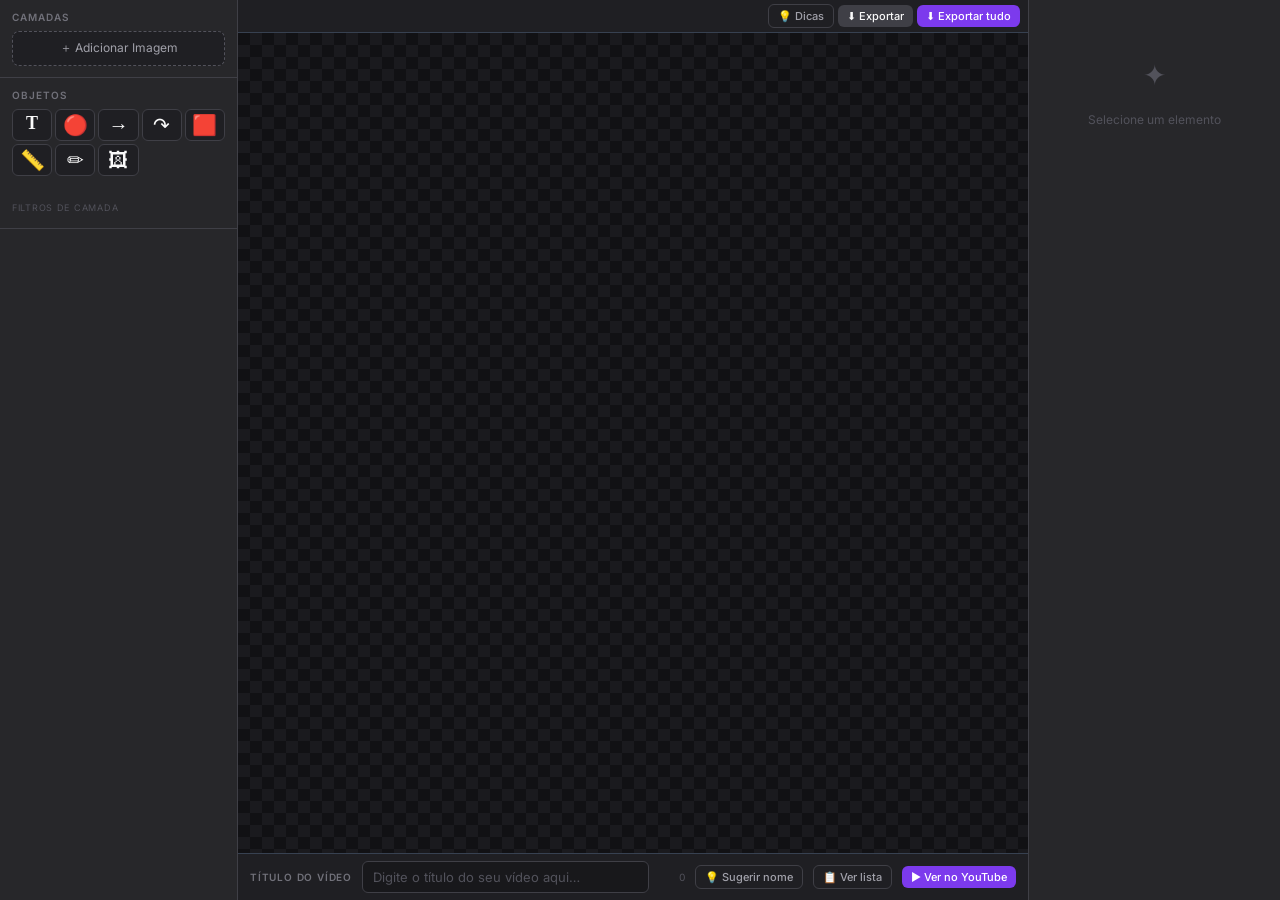
==== commit 261c7821: "prev" ====
--- a/tools/thumbnail-maker/index.html
+++ b/tools/thumbnail-maker/index.html
@@ -103,6 +103,8 @@
              placeholder="Digite o título do seu vídeo aqui…"
              oninput="onTitleInput()">
       <span class="title-count" id="title-count">0</span>
+      <button class="btn btn-g btn-sm" onclick="suggestVideoName()" title="Sugerir um título aleatório">💡 Sugerir nome</button>
+      <button class="btn btn-g btn-sm" onclick="openTitlesList()" title="Ver todos os títulos">📋 Ver lista</button>
       <button class="btn btn-p btn-sm" id="btn-yt-preview" onclick="openYtPreview()" title="Ver como fica no YouTube">▶ Ver no YouTube</button>
     </div>
   </div>
@@ -231,22 +233,65 @@
 
 </div>
 
-<!-- ╔═ YOUTUBE PREVIEW ═╗ -->
-<div class="yt-overlay" id="yt-overlay" onclick="ytBackdropClick(event)">
-  <div class="yt-modal">
-    <div class="yt-modal-head">
-      <div class="yt-modal-title">Prévia no YouTube</div>
-      <div class="yt-modal-controls">
+<!-- ╔═ YOUTUBE FULL-PAGE PREVIEW ═╗ -->
+<div class="yt-overlay" id="yt-overlay">
+  <div class="yt-app light" id="yt-app">
+
+    <!-- TOPBAR -->
+    <div class="ytx-topbar">
+      <div class="ytx-tb-left">
+        <span class="ytx-ham">☰</span>
+        <span class="ytx-logo"><span class="ytx-play">▶</span> YouTube</span>
+      </div>
+      <div class="ytx-tb-center">
+        <div class="ytx-search">
+          <input type="text" placeholder="Pesquisar" readonly>
+          <button class="ytx-search-btn">🔍</button>
+        </div>
+      </div>
+      <div class="ytx-tb-right">
         <div class="yt-seg" id="yt-view-seg">
-          <button class="yt-seg-btn active" data-view="home" onclick="setYtView('home')">🏠 Página inicial</button>
-          <button class="yt-seg-btn" data-view="sidebar" onclick="setYtView('sidebar')">📋 Recomendados</button>
-          <button class="yt-seg-btn" data-view="mobile" onclick="setYtView('mobile')">📱 Celular</button>
+          <button class="yt-seg-btn active" data-view="home" onclick="setYtView('home')">Página inicial</button>
+          <button class="yt-seg-btn" data-view="watch" onclick="setYtView('watch')">Recomendados</button>
+          <button class="yt-seg-btn" data-view="mobile" onclick="setYtView('mobile')">Celular</button>
         </div>
-        <button class="yt-theme-btn" id="yt-theme-btn" onclick="toggleYtTheme()" title="Alternar tema">🌙</button>
-        <button class="yt-close" onclick="closeYtPreview()">×</button>
-      </div>
-    </div>
-    <div class="yt-modal-body" id="yt-modal-body"></div>
+        <button class="yt-ctrl" onclick="shuffleYtNeighbors()" title="Sortear outros vídeos">🔀</button>
+        <button class="yt-ctrl" id="yt-theme-btn" onclick="toggleYtTheme()" title="Fundo claro / escuro">☀️</button>
+        <button class="yt-ctrl" onclick="closeYtPreview()" title="Fechar (Esc)">✕</button>
+      </div>
+    </div>
+
+    <!-- BODY -->
+    <div class="yt-app-body">
+      <div class="ytx-sidebar">
+        <div class="ytx-nav active"><span class="ic">🏠</span> Início</div>
+        <div class="ytx-nav"><span class="ic">🎬</span> Shorts</div>
+        <div class="ytx-nav"><span class="ic">📺</span> Inscrições</div>
+        <div class="ytx-sep"></div>
+        <div class="ytx-sec-lbl">Você</div>
+        <div class="ytx-nav"><span class="ic">🕘</span> Histórico</div>
+        <div class="ytx-nav"><span class="ic">▶️</span> Seus vídeos</div>
+        <div class="ytx-nav"><span class="ic">🕒</span> Assistir mais tarde</div>
+        <div class="ytx-nav"><span class="ic">👍</span> Curtidos</div>
+        <div class="ytx-sep"></div>
+        <div class="ytx-sec-lbl">Inscrições</div>
+        <div class="ytx-nav"><span class="ic">🔴</span> Canais que sigo</div>
+      </div>
+      <div class="ytx-main" id="yt-modal-body"></div>
+    </div>
+
+  </div>
+</div>
+
+<!-- ╔═ LISTA DE TÍTULOS ═╗ -->
+<div class="tl-overlay" id="tl-overlay" onclick="tlBackdropClick(event)">
+  <div class="tl-modal">
+    <div class="tl-head">
+      <div class="tl-title">Sugestões de título <span class="tl-sub">(<span id="tl-count">0</span> ideias — clique 2x para usar)</span></div>
+      <button class="tl-close" onclick="closeTitlesList()">×</button>
+    </div>
+    <div class="tl-filters" id="tl-filters"></div>
+    <div class="tl-list" id="tl-list"></div>
   </div>
 </div>
 
--- a/tools/thumbnail-maker/thumbnail_maker.css
+++ b/tools/thumbnail-maker/thumbnail_maker.css
@@ -90,79 +90,143 @@
 .title-count.warn{color:#f59e0b}
 .title-count.over{color:#ef4444}
 
-/* ─ YOUTUBE PREVIEW MODAL ─ */
-.yt-overlay{position:fixed;inset:0;background:rgba(0,0,0,.75);backdrop-filter:blur(3px);z-index:9997;display:none;align-items:center;justify-content:center;padding:24px}
-.yt-overlay.open{display:flex}
-.yt-modal{background:#1c1c1f;border:1px solid #3f3f46;border-radius:14px;width:100%;max-width:920px;max-height:88vh;display:flex;flex-direction:column;overflow:hidden;box-shadow:0 24px 70px rgba(0,0,0,.6)}
-.yt-modal-head{display:flex;align-items:center;justify-content:space-between;gap:12px;padding:12px 16px;border-bottom:1px solid #3f3f46;flex-shrink:0;flex-wrap:wrap}
-.yt-modal-title{font-size:14px;font-weight:600;color:#fafafa;white-space:nowrap}
-.yt-modal-controls{display:flex;align-items:center;gap:8px;margin-left:auto}
-.yt-seg{display:flex;gap:2px;background:#111114;border:1px solid #3f3f46;border-radius:8px;padding:2px}
-.yt-seg-btn{background:transparent;border:none;color:#a1a1aa;font-size:11px;font-weight:500;font-family:'Inter',sans-serif;padding:5px 10px;border-radius:6px;cursor:pointer;transition:all .12s;white-space:nowrap}
-.yt-seg-btn:hover{color:#fafafa}
-.yt-seg-btn.active{background:#7c3aed;color:#fff}
-.yt-theme-btn,.yt-close{background:#27272a;border:1px solid #3f3f46;color:#d4d4d8;width:32px;height:32px;border-radius:7px;cursor:pointer;font-size:15px;display:flex;align-items:center;justify-content:center;transition:all .12s;flex-shrink:0}
-.yt-theme-btn:hover,.yt-close:hover{background:#3f3f46;color:#fafafa}
-.yt-close{font-size:20px}
-.yt-modal-body{padding:26px;overflow-y:auto;display:flex;align-items:flex-start;justify-content:center;background:repeating-conic-gradient(#161619 0% 25%,#111114 0% 50%) 0 0/22px 22px}
-.yt-modal-body.light{background:repeating-conic-gradient(#ececec 0% 25%,#f9f9f9 0% 50%) 0 0/22px 22px}
-
-/* Shared card image */
+/* ─ LISTA DE TÍTULOS ─ */
+.tl-overlay{position:fixed;inset:0;background:rgba(0,0,0,.7);backdrop-filter:blur(3px);z-index:9996;display:none;align-items:center;justify-content:center;padding:24px}
+.tl-overlay.open{display:flex}
+.tl-modal{background:#1c1c1f;border:1px solid #3f3f46;border-radius:14px;width:100%;max-width:620px;max-height:82vh;display:flex;flex-direction:column;overflow:hidden;box-shadow:0 24px 70px rgba(0,0,0,.6)}
+.tl-head{display:flex;align-items:center;justify-content:space-between;gap:12px;padding:14px 18px;border-bottom:1px solid #3f3f46;flex-shrink:0}
+.tl-title{font-size:14px;font-weight:600;color:#fafafa}
+.tl-sub{font-size:12px;font-weight:400;color:#71717a}
+.tl-close{background:#27272a;border:1px solid #3f3f46;color:#d4d4d8;width:30px;height:30px;border-radius:7px;cursor:pointer;font-size:19px;display:flex;align-items:center;justify-content:center;transition:all .12s;flex-shrink:0}
+.tl-close:hover{background:#3f3f46;color:#fafafa}
+.tl-filters{display:flex;flex-wrap:wrap;gap:6px;padding:12px 18px;border-bottom:1px solid #3f3f46;flex-shrink:0;max-height:132px;overflow-y:auto}
+.tl-chip{display:inline-flex;align-items:center;gap:5px;background:#18181b;border:1px solid #2a2a2f;color:#d4d4d8;font-size:12px;font-family:'Inter',sans-serif;padding:5px 10px;border-radius:99px;cursor:pointer;transition:all .12s;white-space:nowrap}
+.tl-chip:hover{border-color:#52525b;color:#fafafa}
+.tl-chip.active{background:#7c3aed;border-color:#7c3aed;color:#fff}
+.tl-chip-n{font-size:10px;opacity:.7;font-variant-numeric:tabular-nums}
+.tl-list{overflow-y:auto;padding:10px 12px;display:flex;flex-direction:column;gap:4px}
+.tl-item{display:flex;align-items:center;gap:10px;background:#18181b;border:1px solid #2a2a2f;border-radius:8px;padding:10px 12px;cursor:pointer;text-align:left;font-family:'Inter',sans-serif;transition:all .12s;user-select:none}
+.tl-item:hover{border-color:#52525b;background:#242429}
+.tl-item.sel{border-color:#7c3aed;background:rgba(124,58,237,.1)}
+.tl-item-txt{font-size:13px;color:#e4e4e7;line-height:1.4;flex:1;min-width:0}
+.tl-item-cat{font-size:14px;flex-shrink:0;opacity:.8}
+.tl-item-use{font-size:10px;font-weight:600;text-transform:uppercase;letter-spacing:.06em;color:#a78bfa;background:rgba(124,58,237,.14);border:none;font-family:'Inter',sans-serif;border-radius:5px;padding:4px 9px;flex-shrink:0;cursor:pointer;opacity:0;transition:opacity .12s}
+.tl-item:hover .tl-item-use{opacity:1}
+.tl-item-use:hover{background:rgba(124,58,237,.3);color:#fff}
+
+/* ─ YOUTUBE FULL-PAGE PREVIEW ─ */
+.yt-overlay{position:fixed;inset:0;background:#0f0f0f;z-index:9997;display:none}
+.yt-overlay.open{display:block}
+.yt-app{position:absolute;inset:0;display:flex;flex-direction:column;font-family:'Roboto','Inter',sans-serif;background:#0f0f0f;color:#f1f1f1;overflow:hidden}
+.yt-app.light{background:#fff;color:#0f0f0f}
+
+/* Topbar */
+.ytx-topbar{height:56px;flex-shrink:0;display:flex;align-items:center;gap:16px;padding:0 16px;background:inherit;border-bottom:1px solid #272727;z-index:5}
+.yt-app.light .ytx-topbar{border-bottom-color:#e5e5e5}
+.ytx-tb-left{display:flex;align-items:center;gap:14px;flex-shrink:0;width:190px}
+.ytx-ham{font-size:18px;opacity:.9}
+.ytx-logo{font-size:19px;font-weight:700;letter-spacing:-.5px;display:flex;align-items:center;gap:4px}
+.ytx-play{color:#ff0000;font-size:20px}
+.ytx-tb-center{flex:1;display:flex;justify-content:center;min-width:0}
+.ytx-search{display:flex;width:100%;max-width:540px}
+.ytx-search input{flex:1;min-width:0;height:38px;background:#121212;border:1px solid #303030;border-right:none;border-radius:20px 0 0 20px;padding:0 16px;color:inherit;font-size:15px;outline:none;font-family:inherit}
+.yt-app.light .ytx-search input{background:#fff;border-color:#ccc}
+.ytx-search-btn{width:62px;height:38px;background:#222;border:1px solid #303030;border-radius:0 20px 20px 0;color:inherit;cursor:default;font-size:15px}
+.yt-app.light .ytx-search-btn{background:#f0f0f0;border-color:#ccc}
+.ytx-tb-right{display:flex;align-items:center;gap:8px;flex-shrink:0}
+
+/* control cluster (nossos controles do preview) */
+.yt-seg{display:flex;gap:2px;background:rgba(128,128,128,.16);border-radius:20px;padding:3px}
+.yt-seg-btn{background:transparent;border:none;color:inherit;opacity:.65;font-size:12px;font-weight:500;font-family:inherit;padding:6px 12px;border-radius:16px;cursor:pointer;white-space:nowrap;transition:all .12s}
+.yt-seg-btn:hover{opacity:1}
+.yt-seg-btn.active{background:#7c3aed;color:#fff;opacity:1}
+.yt-ctrl{background:rgba(128,128,128,.16);border:none;color:inherit;width:34px;height:34px;border-radius:50%;cursor:pointer;font-size:15px;display:flex;align-items:center;justify-content:center;transition:background .12s;flex-shrink:0}
+.yt-ctrl:hover{background:rgba(128,128,128,.32)}
+
+/* Body */
+.yt-app-body{flex:1;display:flex;min-height:0}
+.ytx-sidebar{width:190px;flex-shrink:0;overflow-y:auto;padding:10px 0;background:inherit}
+.ytx-nav{display:flex;align-items:center;gap:22px;padding:9px 24px;font-size:14px;border-radius:0}
+.ytx-nav .ic{font-size:17px;width:22px;text-align:center}
+.ytx-nav.active{background:rgba(128,128,128,.16);font-weight:600}
+.ytx-sep{height:1px;background:#272727;margin:10px 14px}
+.yt-app.light .ytx-sep{background:#e5e5e5}
+.ytx-sec-lbl{font-size:13px;opacity:.6;font-weight:600;padding:10px 24px 4px}
+.ytx-main{flex:1;overflow-y:auto;min-width:0}
+
+/* Chips */
+.ytx-chips{display:flex;gap:12px;padding:12px 24px;overflow-x:auto;position:sticky;top:0;background:inherit;z-index:2}
+.ytx-chip{background:rgba(128,128,128,.16);border:none;color:inherit;font-size:14px;font-family:inherit;padding:7px 12px;border-radius:8px;white-space:nowrap;cursor:default}
+.ytx-chip.active{background:#f1f1f1;color:#0f0f0f}
+
+/* Shared thumb + card */
 .yt-thumb{position:relative;width:100%;border-radius:12px;overflow:hidden;background:#000;aspect-ratio:16/9}
 .yt-thumb img{width:100%;height:100%;object-fit:cover;display:block}
-.yt-thumb .yt-dur{position:absolute;right:6px;bottom:6px;background:rgba(0,0,0,.8);color:#fff;font-size:12px;font-weight:600;padding:1px 5px;border-radius:4px;line-height:1.4}
-
-.yt-avatar{width:36px;height:36px;border-radius:50%;flex-shrink:0;background:linear-gradient(135deg,#7c3aed,#22c55e)}
+.yt-thumb .yt-dur{position:absolute;right:6px;bottom:6px;background:rgba(0,0,0,.85);color:#fff;font-size:12px;font-weight:600;padding:1px 5px;border-radius:4px;line-height:1.4}
+.yt-ghost-fill{width:100%;height:100%;background:#333}
+.yt-app.light .yt-ghost-fill{background:#ddd}
+.yt-avatar{width:36px;height:36px;border-radius:50%;flex-shrink:0;background:#909090}
 .yt-meta{min-width:0;flex:1}
-.yt-title{font-size:15px;font-weight:600;line-height:1.35;color:#0f0f0f;display:-webkit-box;-webkit-line-clamp:2;-webkit-box-orient:vertical;overflow:hidden;word-break:break-word}
-.yt-sub{font-size:13px;color:#606060;margin-top:5px;line-height:1.4}
+.yt-title{font-size:15px;font-weight:600;line-height:1.35;display:-webkit-box;-webkit-line-clamp:2;-webkit-box-orient:vertical;overflow:hidden;word-break:break-word}
+.yt-sub{font-size:13px;opacity:.7;margin-top:5px;line-height:1.4}
 .yt-sub .yt-ch{display:block}
 
-/* HOME grid (target card + neighbours) */
-.yt-home{display:grid;grid-template-columns:repeat(2,minmax(0,300px));gap:16px 16px;width:100%;justify-content:center}
+/* HOME grid */
+.ytx-grid{display:grid;grid-template-columns:repeat(auto-fill,minmax(300px,1fr));gap:38px 16px;padding:16px 24px 48px}
 .yt-card{width:100%}
 .yt-card .yt-row{display:flex;gap:12px;margin-top:12px}
-.yt-card.ghost{opacity:.5}
-.yt-card.target .yt-thumb{box-shadow:0 0 0 3px #7c3aed}
-.yt-ghost-fill{width:100%;height:100%;background:#3a3a3a}
-.yt-modal-body.light .yt-ghost-fill{background:#d9d9d9}
-.yt-ghost-line{height:12px;border-radius:4px;background:#3a3a3a;margin-top:8px}
-.yt-modal-body.light .yt-ghost-line{background:#e0e0e0}
-
-/* RECOMMENDED sidebar */
-.yt-sidebar{width:410px;max-width:100%;display:flex;flex-direction:column;gap:8px}
+
+/* WATCH page */
+.ytx-watch{display:flex;gap:24px;padding:24px;max-width:1680px}
+.ytx-watch-main{flex:1;min-width:0;max-width:1120px}
+.ytx-player{position:relative;width:100%;aspect-ratio:16/9;border-radius:12px;overflow:hidden;background:#000}
+.ytx-player img{width:100%;height:100%;object-fit:cover}
+.ytx-playbtn{position:absolute;inset:0;display:flex;align-items:center;justify-content:center}
+.ytx-playbtn::after{content:'';border-style:solid;border-width:20px 0 20px 34px;border-color:transparent transparent transparent rgba(255,255,255,.92);filter:drop-shadow(0 2px 6px rgba(0,0,0,.5))}
+.ytx-watch-title{font-size:20px;font-weight:700;margin-top:16px;line-height:1.3}
+.ytx-watch-row{display:flex;align-items:center;gap:12px;margin-top:14px;flex-wrap:wrap}
+.ytx-watch-row .yt-avatar{width:40px;height:40px}
+.ytx-ch-name{font-size:15px;font-weight:600}
+.ytx-ch-subs{font-size:12px;opacity:.6}
+.ytx-sub-btn{background:#0f0f0f;color:#fff;border:none;border-radius:18px;padding:9px 16px;font-size:14px;font-weight:600;margin-left:8px}
+.yt-app.light .ytx-sub-btn{background:#0f0f0f;color:#fff}
+.ytx-actions{margin-left:auto;display:flex;gap:8px}
+.ytx-act{background:rgba(128,128,128,.16);border-radius:18px;padding:9px 14px;font-size:14px;font-weight:600}
+.ytx-desc{background:rgba(128,128,128,.12);border-radius:12px;padding:12px;margin-top:16px;font-size:14px;line-height:1.5}
+.ytx-desc .m{font-weight:600;margin-bottom:6px}
+.ytx-watch-side{width:402px;flex-shrink:0;display:flex;flex-direction:column;gap:8px}
+.ytx-side-hdr{font-size:16px;font-weight:600;margin-bottom:4px}
 .yt-side-item{display:flex;gap:8px}
-.yt-side-item.target .yt-thumb{box-shadow:0 0 0 3px #7c3aed}
 .yt-side-item .yt-thumb{width:168px;flex-shrink:0;border-radius:8px}
 .yt-side-meta{min-width:0;flex:1;padding-top:1px}
-.yt-side-title{font-size:14px;font-weight:600;line-height:1.3;color:#0f0f0f;display:-webkit-box;-webkit-line-clamp:2;-webkit-box-orient:vertical;overflow:hidden;word-break:break-word}
-.yt-side-sub{font-size:12px;color:#606060;margin-top:5px;line-height:1.4}
-.yt-side-item.ghost{opacity:.5}
-.yt-side-item.ghost .yt-ghost-line{margin-top:0}
-.yt-side-item.ghost .yt-ghost-line+.yt-ghost-line{margin-top:7px}
-
-/* MOBILE card */
-.yt-mobile{width:340px;max-width:100%;background:transparent}
-.yt-mobile-foot{display:flex;align-items:center;gap:10px;padding:10px 2px 0}
-.yt-mobile-foot .yt-avatar{width:24px;height:24px}
-.yt-mobile-foot .yt-mtitle{font-size:14px;font-weight:500;color:#0f0f0f;line-height:1.35;display:-webkit-box;-webkit-line-clamp:2;-webkit-box-orient:vertical;overflow:hidden;flex:1;min-width:0;word-break:break-word}
-.yt-mobile-foot .yt-msub{font-size:12px;color:#606060;margin-top:2px}
-.yt-dots{color:#606060;font-size:18px;flex-shrink:0;align-self:flex-start}
-
-/* Dark theme (YouTube dark) */
-.yt-modal-body:not(.light) .yt-title,
-.yt-modal-body:not(.light) .yt-side-title,
-.yt-modal-body:not(.light) .yt-mobile-foot .yt-mtitle{color:#f1f1f1}
-.yt-modal-body:not(.light) .yt-sub,
-.yt-modal-body:not(.light) .yt-side-sub,
-.yt-modal-body:not(.light) .yt-mobile-foot .yt-msub,
-.yt-modal-body:not(.light) .yt-dots{color:#aaa}
-
-.yt-empty-note{font-size:11px;color:#71717a;text-align:center;margin-top:16px;font-style:italic;width:100%}
-
-@media (max-width:680px){
-  .yt-home{grid-template-columns:minmax(0,300px)}
-  .yt-sidebar{width:340px}
+.yt-side-title{font-size:14px;font-weight:600;line-height:1.3;display:-webkit-box;-webkit-line-clamp:2;-webkit-box-orient:vertical;overflow:hidden;word-break:break-word}
+.yt-side-sub{font-size:12px;opacity:.6;margin-top:4px;line-height:1.4}
+
+/* MOBILE (phone frame) */
+.ytx-mobile-stage{display:flex;justify-content:center;padding:28px 16px 40px}
+.ytx-phone{width:370px;max-width:100%;border:10px solid #000;border-radius:38px;overflow:hidden;box-shadow:0 20px 60px rgba(0,0,0,.5);background:inherit}
+.ytx-phone-top{height:38px;display:flex;align-items:center;gap:5px;padding:0 16px;font-size:15px;font-weight:700}
+.ytx-phone-top .ytx-play{font-size:17px}
+.yt-mobile-feed{display:flex;flex-direction:column}
+.yt-mobile{width:100%;padding-bottom:16px}
+.yt-mobile .yt-thumb{border-radius:0}
+.yt-mobile-foot{display:flex;align-items:flex-start;gap:10px;padding:10px 12px 0}
+.yt-mobile-foot .yt-avatar{width:34px;height:34px}
+.yt-mobile-foot .yt-mtitle{font-size:14px;font-weight:600;line-height:1.35;display:-webkit-box;-webkit-line-clamp:2;-webkit-box-orient:vertical;overflow:hidden;flex:1;min-width:0}
+.yt-mobile-foot .yt-msub{font-size:12px;opacity:.7;margin-top:3px}
+.yt-dots{opacity:.7;font-size:18px;flex-shrink:0}
+
+.yt-empty-note{opacity:.6;font-size:14px;padding:60px;text-align:center;width:100%}
+
+@media (max-width:1000px){
+  .ytx-sidebar{display:none}
+  .ytx-watch{flex-direction:column}
+  .ytx-watch-side{width:100%}
+  .ytx-tb-left{width:auto}
+}
+@media (max-width:760px){
+  .yt-seg-btn{padding:6px 8px;font-size:11px}
+  .ytx-tb-center{display:none}
 }
 
 /* ─ RIGHT PANEL ─ */
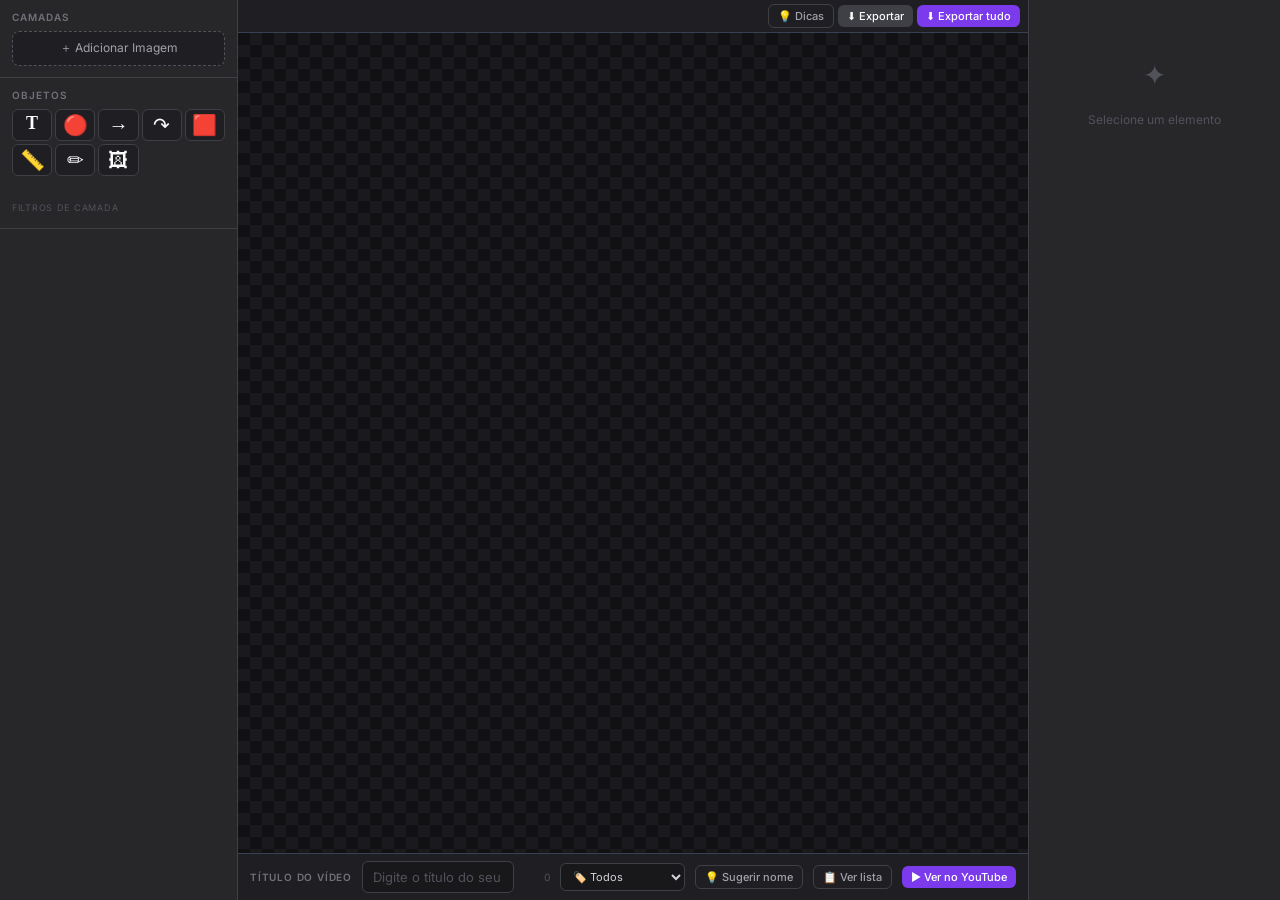
==== commit 89f36847: "prev" ====
--- a/tools/thumbnail-maker/index.html
+++ b/tools/thumbnail-maker/index.html
@@ -103,7 +103,8 @@
              placeholder="Digite o título do seu vídeo aqui…"
              oninput="onTitleInput()">
       <span class="title-count" id="title-count">0</span>
-      <button class="btn btn-g btn-sm" onclick="suggestVideoName()" title="Sugerir um título aleatório">💡 Sugerir nome</button>
+      <select id="suggest-cat" class="title-cat-sel" title="Categoria da sugestão" onchange="onSuggestCatChange()"></select>
+      <button class="btn btn-g btn-sm" onclick="suggestVideoName()" title="Sugerir um título da categoria escolhida">💡 Sugerir nome</button>
       <button class="btn btn-g btn-sm" onclick="openTitlesList()" title="Ver todos os títulos">📋 Ver lista</button>
       <button class="btn btn-p btn-sm" id="btn-yt-preview" onclick="openYtPreview()" title="Ver como fica no YouTube">▶ Ver no YouTube</button>
     </div>
@@ -287,8 +288,16 @@
 <div class="tl-overlay" id="tl-overlay" onclick="tlBackdropClick(event)">
   <div class="tl-modal">
     <div class="tl-head">
-      <div class="tl-title">Sugestões de título <span class="tl-sub">(<span id="tl-count">0</span> ideias — clique 2x para usar)</span></div>
+      <div class="tl-title">Sugestões de título <span class="tl-sub">(<span id="tl-count">0</span> — clique 2x para usar)</span></div>
+      <div class="tl-lang" id="tl-lang">
+        <button class="tl-lang-btn active" data-lang="pt" onclick="setTitleLang('pt')">🇧🇷 PT</button>
+        <button class="tl-lang-btn" data-lang="en" onclick="setTitleLang('en')">🇺🇸 EN</button>
+      </div>
       <button class="tl-close" onclick="closeTitlesList()">×</button>
+    </div>
+    <div class="tl-searchbar">
+      <span class="tl-search-ic">🔍</span>
+      <input type="text" id="tl-search" placeholder="Buscar título…" oninput="onTlSearch(this.value)" autocomplete="off">
     </div>
     <div class="tl-filters" id="tl-filters"></div>
     <div class="tl-list" id="tl-list"></div>
--- a/tools/thumbnail-maker/thumbnail_maker.css
+++ b/tools/thumbnail-maker/thumbnail_maker.css
@@ -87,6 +87,9 @@
 .title-input:focus{border-color:#7c3aed}
 .title-input::placeholder{color:#52525b}
 .title-count{font-size:10px;color:#52525b;min-width:26px;text-align:right;flex-shrink:0;font-variant-numeric:tabular-nums}
+.title-cat-sel{background:#18181b;border:1px solid #3f3f46;border-radius:6px;color:#d4d4d8;padding:5px 8px;font-size:11px;font-family:'Inter',sans-serif;outline:none;cursor:pointer;max-width:150px;flex-shrink:0}
+.title-cat-sel:hover{border-color:#52525b}
+.title-cat-sel:focus{border-color:#7c3aed}
 .title-count.warn{color:#f59e0b}
 .title-count.over{color:#ef4444}
 
@@ -94,9 +97,19 @@
 .tl-overlay{position:fixed;inset:0;background:rgba(0,0,0,.7);backdrop-filter:blur(3px);z-index:9996;display:none;align-items:center;justify-content:center;padding:24px}
 .tl-overlay.open{display:flex}
 .tl-modal{background:#1c1c1f;border:1px solid #3f3f46;border-radius:14px;width:100%;max-width:620px;max-height:82vh;display:flex;flex-direction:column;overflow:hidden;box-shadow:0 24px 70px rgba(0,0,0,.6)}
-.tl-head{display:flex;align-items:center;justify-content:space-between;gap:12px;padding:14px 18px;border-bottom:1px solid #3f3f46;flex-shrink:0}
-.tl-title{font-size:14px;font-weight:600;color:#fafafa}
+.tl-head{display:flex;align-items:center;gap:12px;padding:14px 18px;border-bottom:1px solid #3f3f46;flex-shrink:0}
+.tl-title{font-size:14px;font-weight:600;color:#fafafa;flex:1;min-width:0}
 .tl-sub{font-size:12px;font-weight:400;color:#71717a}
+.tl-lang{display:flex;gap:2px;background:#111114;border:1px solid #3f3f46;border-radius:8px;padding:2px;flex-shrink:0}
+.tl-lang-btn{background:transparent;border:none;color:#a1a1aa;font-size:12px;font-weight:600;font-family:'Inter',sans-serif;padding:5px 10px;border-radius:6px;cursor:pointer;transition:all .12s;white-space:nowrap}
+.tl-lang-btn:hover{color:#fafafa}
+.tl-lang-btn.active{background:#7c3aed;color:#fff}
+.tl-searchbar{display:flex;align-items:center;gap:8px;padding:12px 18px 0}
+.tl-search-ic{font-size:13px;opacity:.6}
+#tl-search{flex:1;background:#18181b;border:1px solid #3f3f46;border-radius:8px;color:#fafafa;padding:8px 12px;font-size:13px;font-family:'Inter',sans-serif;outline:none;transition:border-color .12s}
+#tl-search:focus{border-color:#7c3aed}
+#tl-search::placeholder{color:#52525b}
+.tl-empty{padding:40px 16px;text-align:center;color:#52525b;font-size:13px}
 .tl-close{background:#27272a;border:1px solid #3f3f46;color:#d4d4d8;width:30px;height:30px;border-radius:7px;cursor:pointer;font-size:19px;display:flex;align-items:center;justify-content:center;transition:all .12s;flex-shrink:0}
 .tl-close:hover{background:#3f3f46;color:#fafafa}
 .tl-filters{display:flex;flex-wrap:wrap;gap:6px;padding:12px 18px;border-bottom:1px solid #3f3f46;flex-shrink:0;max-height:132px;overflow-y:auto}
